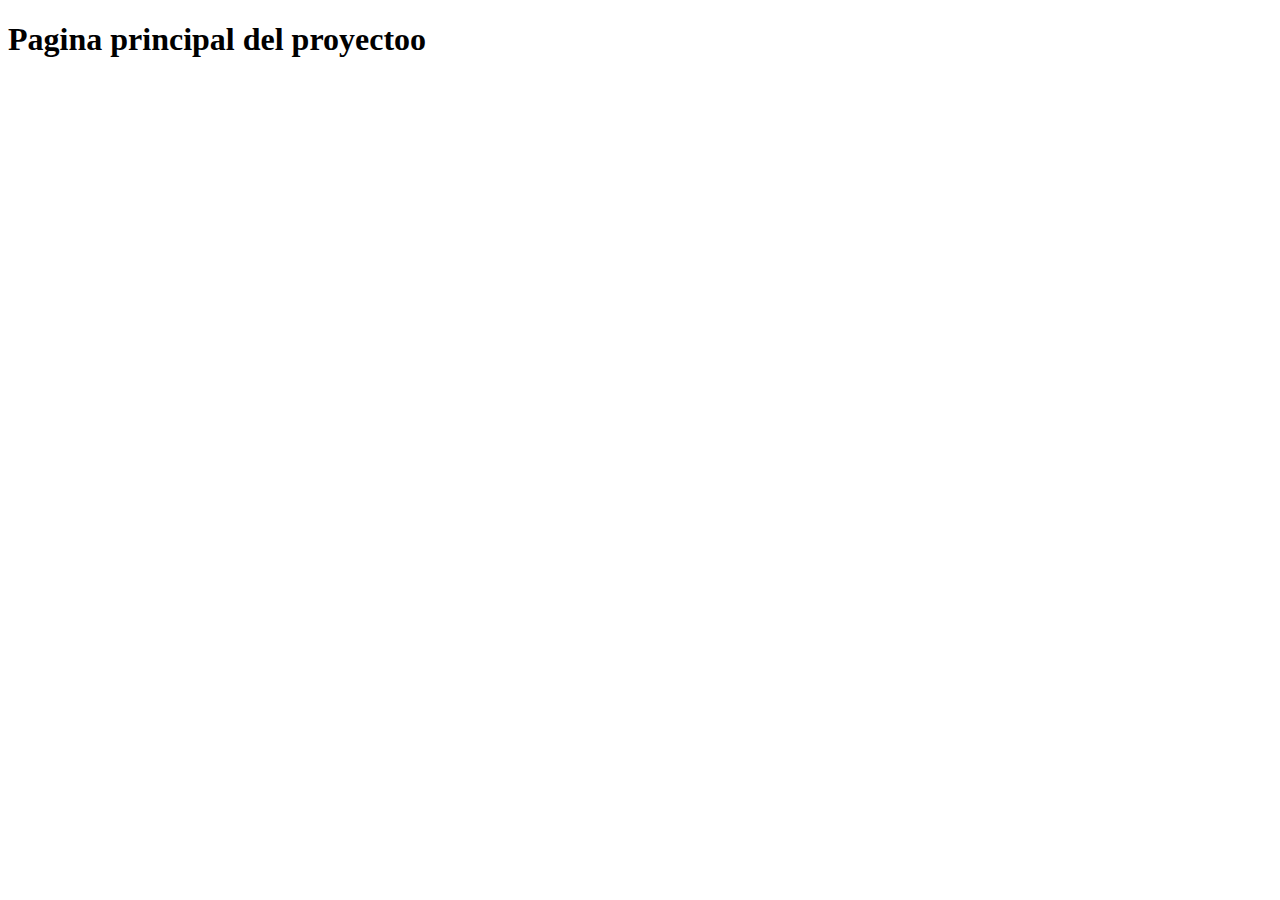
==== index.html @ 6d114c7a "gg" ====
<!DOCTYPE html>
<html lang="en">
<head>
    <meta charset="UTF-8">
    <meta http-equiv="X-UA-Compatible" content="IE=edge">
    <meta name="viewport" content="width=device-width, initial-scale=1.0">
    <title>Pagina principal del proyecto</title>
</head>
<body>
    <h1>Pagina principal del proyectoo</h1>
</body>
</html>
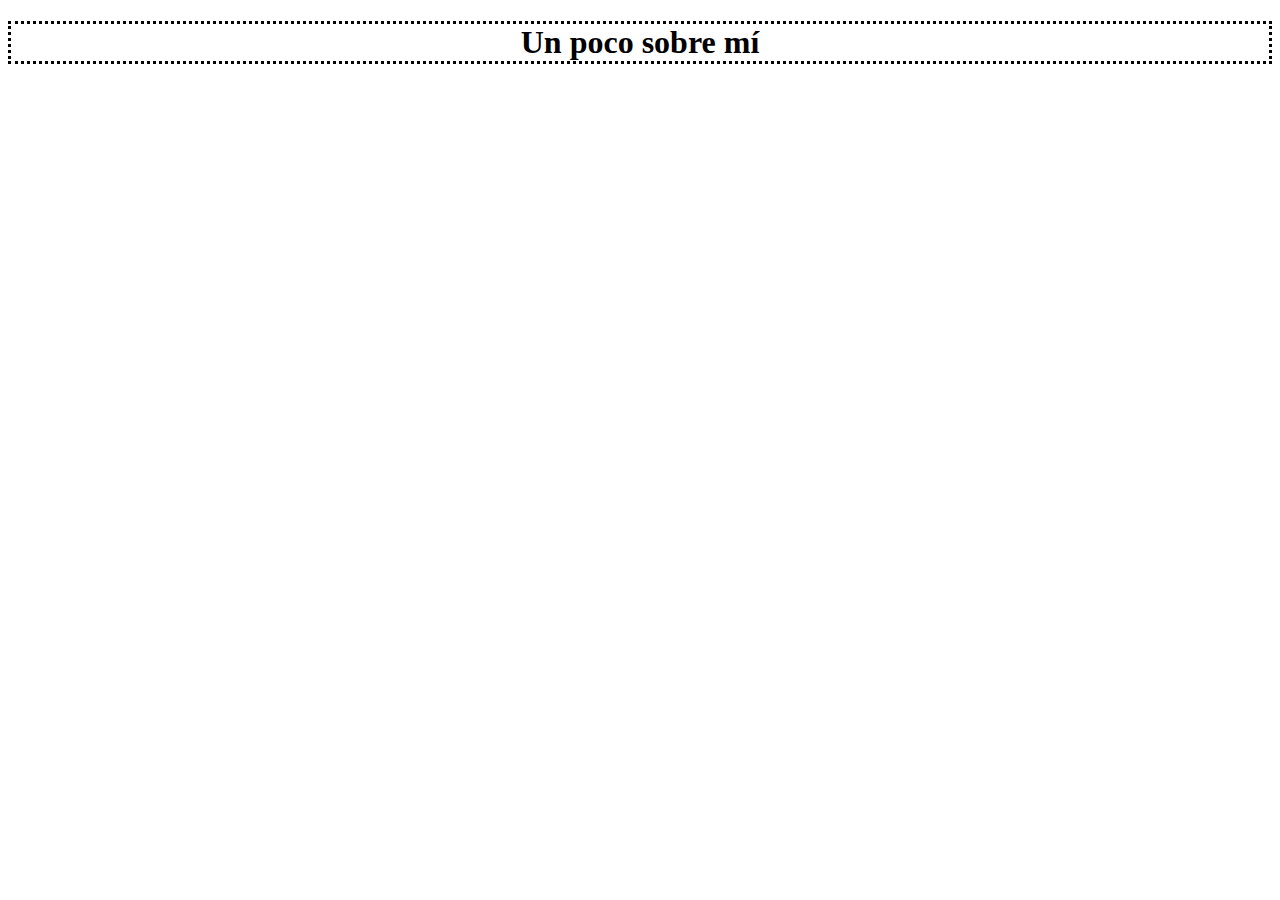
==== commit d839c6b2: "gg" ====
--- a/index.html
+++ b/index.html
@@ -1,12 +1,19 @@
 <!DOCTYPE html>
-<html lang="en">
+<html lang="es">
 <head>
     <meta charset="UTF-8">
     <meta http-equiv="X-UA-Compatible" content="IE=edge">
     <meta name="viewport" content="width=device-width, initial-scale=1.0">
-    <title>Pagina principal del proyecto</title>
+    <link rel="stylesheet" href="style.css">
+    <title>Proyecto</title>
 </head>
 <body>
-    <h1>Pagina principal del proyectoo</h1>
+    <header>
+        <h1 class="Título">Un poco sobre mí </h1>
+    </header>
+    <nav></nav>
+    <main></main>
+    <aside></aside>
+    <footer></footer>
 </body>
 </html>--- a/style.css
+++ b/style.css
@@ -0,0 +1,13 @@
+body{
+    background-image: url(img/Fondo.jpg);
+    background-size: cover;
+    background-attachment: fixed;
+    background-repeat: no-repeat;
+}
+h1.Título{
+    color: rgb(0, 0, 0);
+    border: 3px rgb(0, 0, 0) dotted;
+    text-align: center;
+    font: italic bold 100px ;
+    
+}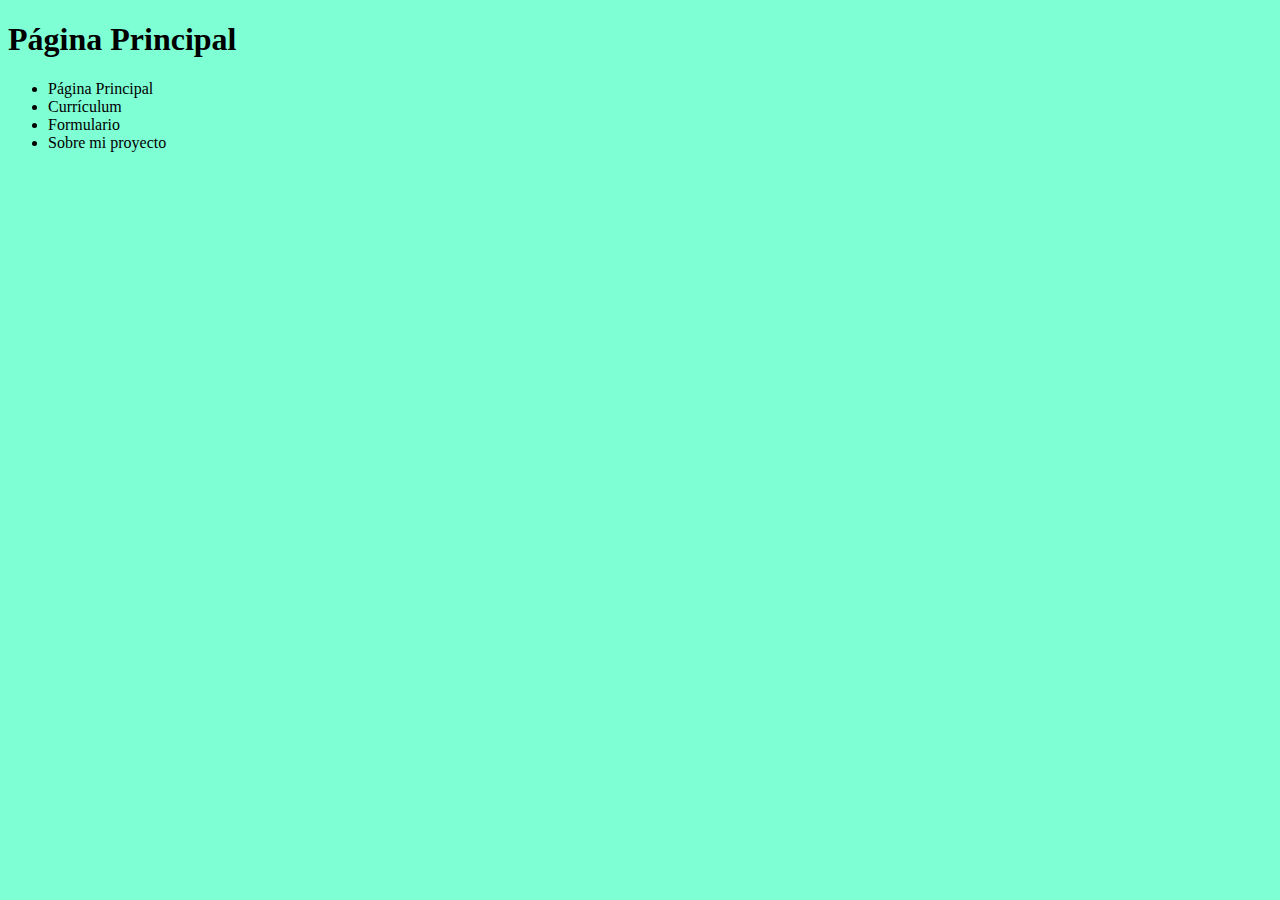
==== commit a45abcab: "gg" ====
--- a/index.html
+++ b/index.html
@@ -1,5 +1,6 @@
 <!DOCTYPE html>
 <html lang="es">
+
 <head>
     <meta charset="UTF-8">
     <meta http-equiv="X-UA-Compatible" content="IE=edge">
@@ -7,13 +8,36 @@
     <link rel="stylesheet" href="style.css">
     <title>Proyecto</title>
 </head>
+
 <body>
-    <header>
-        <h1 class="Título">Un poco sobre mí </h1>
-    </header>
-    <nav></nav>
-    <main></main>
-    <aside></aside>
-    <footer></footer>
+
+    <body>
+        <div id="contenedor">
+            <div id="cabecera">
+                <h1>Página Principal</h1>
+            </div>
+
+            <div id="menu">
+                <ul>
+                    <li>Página Principal</li>
+                    <li>Currículum</li>
+                    <li>Formulario</li>
+                    <li>Sobre mi proyecto</li>
+                </ul>
+            </div>
+
+            <div id="contenido">
+                <div id="principal">
+                </div>
+
+                <div id="secundario">
+                </div>
+            </div>
+
+            <div id="pie">
+            </div>
+        </div>
+    </body>
 </body>
+
 </html>--- a/style.css
+++ b/style.css
@@ -1,5 +1,5 @@
 body{
-    background-image: url(img/Fondo.jpg);
+    background-color: aquamarine;
     background-size: cover;
     background-attachment: fixed;
     background-repeat: no-repeat;
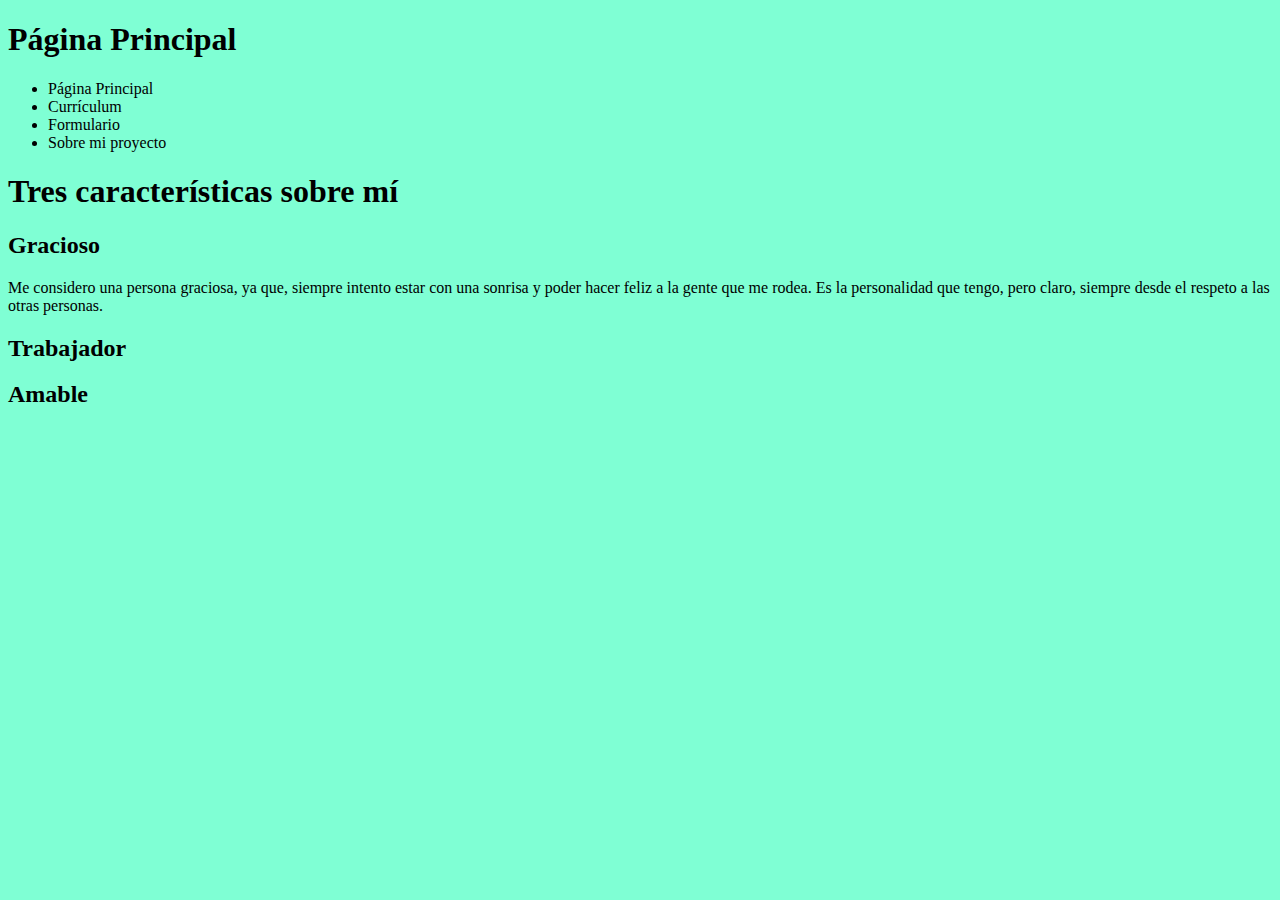
==== commit 71bbdf14: "gg" ====
--- a/index.html
+++ b/index.html
@@ -17,22 +17,32 @@
                 <h1>Página Principal</h1>
             </div>
 
-            <div id="menu">
+            <nav>
                 <ul>
                     <li>Página Principal</li>
                     <li>Currículum</li>
                     <li>Formulario</li>
                     <li>Sobre mi proyecto</li>
                 </ul>
-            </div>
+            </nav>
 
-            <div id="contenido">
-                <div id="principal">
-                </div>
+            <main>
+                <section class="caracteristicas">
+                    <h1>Tres características sobre mí</h1>
+                    <article>
+                        <h2>Gracioso</h2>
+                        <p>Me considero una persona graciosa, ya que, siempre intento estar con una sonrisa y poder hacer feliz a la gente que me rodea. Es la personalidad que tengo, pero claro, siempre desde el respeto a las otras personas.</p>
+                    </article>
+                    <article>
+                        <h2>Trabajador</h2>
+                        <p></p>
+                    </article>
+                    <article>
+                        <h2>Amable</h2>
+                    </article>
+                </section>
 
-                <div id="secundario">
-                </div>
-            </div>
+            </main>
 
             <div id="pie">
             </div>
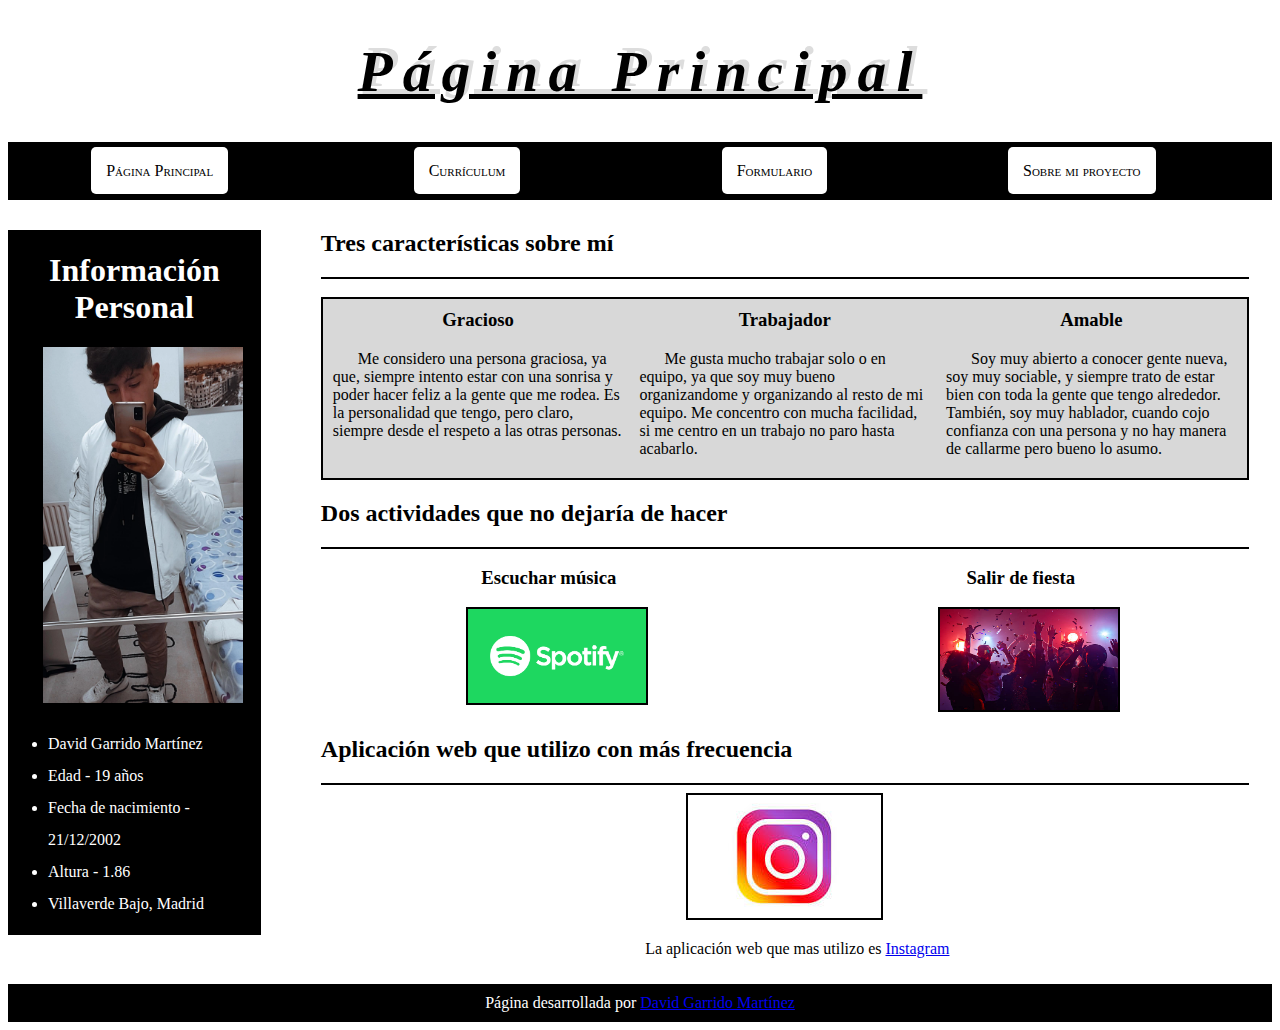
==== commit aedcb518: "Add files via upload" ====
--- a/index.html
+++ b/index.html
@@ -5,49 +5,88 @@
     <meta charset="UTF-8">
     <meta http-equiv="X-UA-Compatible" content="IE=edge">
     <meta name="viewport" content="width=device-width, initial-scale=1.0">
-    <link rel="stylesheet" href="style.css">
+    <link rel="stylesheet" href="estilos/style_index.css">
     <title>Proyecto</title>
 </head>
-
 <body>
-
-    <body>
-        <div id="contenedor">
-            <div id="cabecera">
-                <h1>Página Principal</h1>
+    <div class="contenedor">
+        <!-- Contenido del encabezado -->
+        <header>
+            <h1>Página Principal</h1>
+        </header>
+        <!-- Contenido del menú de navegación -->
+        <nav>
+            <div class="menu">
+                <a href="index.html">Página Principal</a>
             </div>
-
-            <nav>
-                <ul>
-                    <li>Página Principal</li>
-                    <li>Currículum</li>
-                    <li>Formulario</li>
-                    <li>Sobre mi proyecto</li>
-                </ul>
-            </nav>
-
-            <main>
-                <section class="caracteristicas">
-                    <h1>Tres características sobre mí</h1>
-                    <article>
-                        <h2>Gracioso</h2>
-                        <p>Me considero una persona graciosa, ya que, siempre intento estar con una sonrisa y poder hacer feliz a la gente que me rodea. Es la personalidad que tengo, pero claro, siempre desde el respeto a las otras personas.</p>
-                    </article>
-                    <article>
-                        <h2>Trabajador</h2>
-                        <p></p>
-                    </article>
-                    <article>
-                        <h2>Amable</h2>
-                    </article>
-                </section>
-
-            </main>
-
-            <div id="pie">
+            <div class="menu">
+                <a href="Curriculum.html">Currículum</a>
             </div>
-        </div>
-    </body>
+            <div class="menu">
+                <a href="Formulario.html">Formulario</a>
+            </div>
+            <div class="menu">
+                <a href="Sobre_mi_proyecto.html">Sobre mi proyecto</a>
+            </div>
+        </nav>
+        <!-- Contenido de la información personal lateral -->
+        <aside>
+            <h1>Información Personal</h1>
+            <img class="foto" src="img/foto.png" alt="foto_perfil">
+            <ul>
+                <li>David Garrido Martínez</li>
+                <li>Edad - 19 años</li>
+                <li>Fecha de nacimiento - 21/12/2002</li>
+                <li>Altura - 1.86</li>
+                <li>Villaverde Bajo, Madrid</li>
+            </ul>
+        </aside>
+        <!-- Contenido de la información central de las características, las dos actividades y la aplicacción web más usada -->
+        <main>
+            <h2>Tres características sobre mí</h2>
+            <hr>
+            <section class="caracteristicas">
+                <article>
+                    <h3>Gracioso</h3>
+                        <p>Me considero una persona graciosa, ya que, siempre intento estar con una sonrisa y poder hacer feliz a la gente que me rodea. 
+                            Es la personalidad que tengo, pero claro, siempre desde el respeto a las otras personas.</p>
+                </article>
+                <article>
+                    <h3>Trabajador</h3>
+                        <p>Me gusta mucho trabajar solo o en equipo, ya que soy muy bueno organizandome y organizando al resto de mi equipo. 
+                            Me concentro con mucha facilidad, si me centro en un trabajo no paro hasta acabarlo.</p>
+                </article>
+                <article>
+                    <h3>Amable</h3>
+                        <p>Soy muy abierto a conocer gente nueva, soy muy sociable, y siempre trato de estar bien con toda la gente que tengo alrededor. 
+                            También, soy muy hablador, cuando cojo confianza con una persona y no hay manera de callarme pero bueno lo asumo.</p>
+                </article>
+            </section>
+            <h2>Dos actividades que no dejaría de hacer</h2>
+            <hr>
+            <section class="actividades">
+                <article>
+                    <h3>Escuchar música</h3>
+                    <a href="https://open.spotify.com/" target="_blank"><img class="spotify" src="img/spotify.png" alt="Spotify" title="Spotify"></a>
+                </article>
+                <article>
+                    <h3>Salir de fiesta</h3>
+                    <img class="fiesta" src="img/fiesta.jpg" alt="Fiesta" title="Fiesta">
+                </article>
+            </section>
+            <h2>Aplicación web que utilizo con más frecuencia</h2>
+            <hr>
+            <section class="appweb">
+                <article class="instagram">
+                    <a href="https://www.instagram.com/" target="_blank"><img class="instagram" src="img/instagram.jpeg" alt="Instagram" title="Instagram"></a>
+                    <p>La aplicación web que mas utilizo es <a href="https://www.instagram.com/" target="_blank">Instagram</a></p>
+                </article>
+            </section>
+        </main>
+        <!-- Contenido del pie de página -->
+        <footer>
+            Página desarrollada por <a href="https://github.com/DavidGarrido16" target="_blank" title="Github">David Garrido Martínez</a>
+        </footer>
+    </div>
 </body>
-
 </html>--- a/estilos/style_index.css
+++ b/estilos/style_index.css
@@ -0,0 +1,126 @@
+/* Tipo de box sizing */ 
+*{
+    -webkit-box-sizing: border-box;
+    box-sizing: border-box;
+}
+/* Fondo de la página */
+body{
+    background-image: url(/img/Fondo.jpg);
+    background-repeat:no-repeat;
+    background-size: cover;
+}
+
+header{
+    text-align: center; /* Texto alineado al centro */
+    font: oblique 1.8em 'Times New Roman', Times, serif; /* Fuente del título */
+    text-shadow: 5px -5px rgb(221, 221, 221); /* Sombra del título */
+    letter-spacing: 10px; /* Espacio de las letras */
+    text-decoration: underline; /* Texto con subrayado */
+}
+nav{
+    background-color: black; /* Color de fondo del menú de navegación */
+}
+nav div{
+    display: inline-block; /* Letras inclinadas en horizontal */
+    padding: 20px; /* Espacio dentre el contenido y su borde */
+    width: 24%; /* Anchura */
+    color: white; /* Color de la letra */
+    text-align: center; /* Texto alineado al centro */
+}
+div.menu a{
+    background-color: white; /* Color de fondo */
+    color: black; /* Color de la letra */
+    padding: 15px; /* Espacio entre el contenido y su borde */
+    border-radius: 5px; /* Bordes con curvas */
+    text-decoration: none; /* Texto sin subrayado */
+    font-variant: small-caps; /* Variación de la fuente */
+}
+div.menu a:hover{
+    background-color: rgb(176, 185, 185) !important; /* Color de fondo cuando el cursor está encima */
+}
+h1{
+    text-align: center; /* Texto alineado al centro */
+    text-transform: capitalize; /* Primera letra mayúscula de cada palabra */
+}
+h2.tit-lateral{
+    text-align: center; /* Texto alineado al centro */
+}
+aside{
+    background-color: black; /* Color de fondo de la información lateral */
+    color: white; /* Color de la letra */
+    float: left; /* Flotante a la izquierda */
+    width: 20%; /* Anchura */
+    height: 705px; /* Altura */
+    margin-top: 30px; /* Margen de arriba */
+}
+.foto{
+    width: 200px; /* Anchura de la foto */
+    margin-left: 35px; /* Margen de la izquierda */
+    margin-bottom: 5px; /* Margen de abajo */
+}
+ul{
+    line-height: 200%; /* Espacio entre lineas de las listas */
+}
+main{
+    width: 75%; /* Anchura */
+    float: left; /* Flotante a la derecha */
+    margin-left: 50px; /* Margen de la izquierda */
+    padding: 10px; /* Espacio entre el contenido y su borde */
+}
+hr{
+    border: 0.1px black solid; /* Caractrísticas del borde */
+}
+.caracteristicas{
+    column-count: 3; /* Número de columnas */
+    width: 100%; /* Anchura */
+    height: 100%; /* Altura */
+    float: left; /* Flotante a la izquierda */
+    margin-top: 10px; /* Margen de arriba */
+    margin-bottom: 20px; /* Margen de abajo */
+    background-color: rgb(216, 216, 216); /* Color de fondo de las características */
+    padding: 10px; /* Espacio entre el contenido y su borde */
+    border: 2px black solid; /* Características del borde */
+}
+p{
+    text-indent: 25px; /* Sangría del párrafo */
+}
+.actividades{
+    column-count: 2; /* número de columnas */
+    width: 100%; /* Anchura */
+    height: 100%; /* Altura */
+    float: left; /* Flotante a la izquierda */
+    margin-top: 10px; /* Margen de arriba */
+    margin-bottom: 20px; /* Margen de abajo */
+}
+img.spotify{
+    width: 40%; /* Anchura */
+    margin-top: 0px; /* Margen de arriba */
+    margin-left: 145px; /* Margen de la izquierda */
+    margin-top: 0px; /* Margen de arriba */
+    border: 2px black solid; /* Características del borde */
+
+}
+img.fiesta{
+    width: 40%; /* Anchura */
+    height: 105px; /* Altura */
+    margin-top: 0px; /* Margen de arriba */
+    margin-left: 145px; /* Margen de la izquierda */
+    border: 2px black solid; /* Características del borde */
+}
+.instagram{
+    text-align: center; /* Alineación del texto al centro */
+}
+img.instagram{
+    border: 2px black solid; /* Características el borde */
+}
+footer{
+    background-color: rgb(0, 0, 0); /* Color de fondo del pie de página */
+    color: white; /* Color de la letra */
+    clear: both; /* Ningún objeto flotante a los lados */
+    text-align: center; /* Texto alineado al centro */
+    padding: 10px; /* Espacio entre el contenido y su borde */
+}
+h3 {
+    margin-top: 0px; /* Margen de arriba */
+    text-align: center; /* Texto alineado al centro */
+}